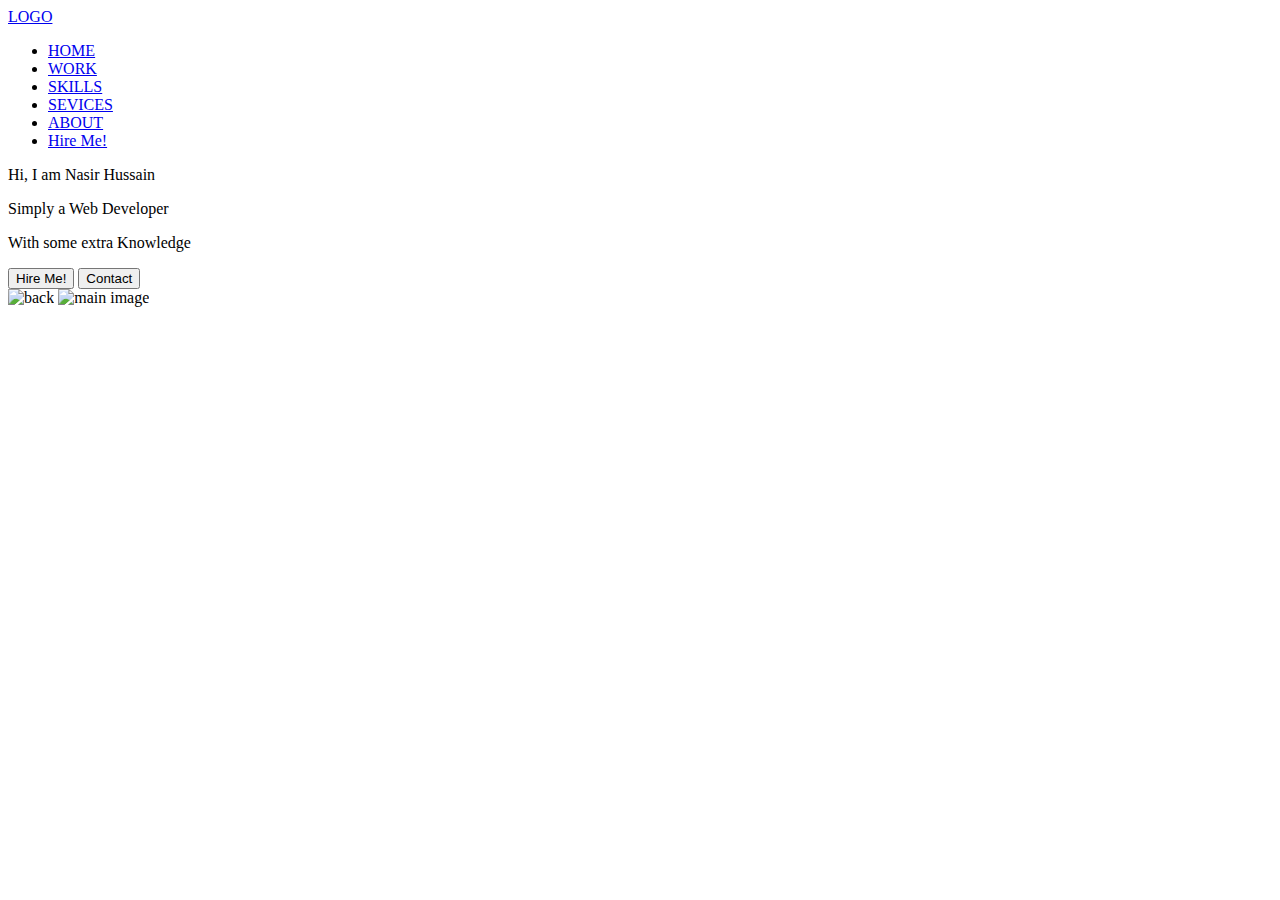
==== index.html @ a5c3bf32 "Add files via upload" ====
<!DOCTYPE html>
<html lang="en">
<head>
    <meta charset="UTF-8">
    <meta name="viewport" content="width=device-width, initial-scale=1.0">
    <title>Resume</title>
    <link rel="stylesheet" href="styles.css">
</head>
<body>

    <div class="header">
        <div class="logo"><a href="#">LOGO</a></div>
        <div class="navbar">
            <ul>
                <li><a href="#">HOME</a></li>
                <li><a href="#">WORK</a></li>
                <li><a href="#">SKILLS</a></li>
                <li><a href="#">SEVICES</a></li>
                <li><a href="#">ABOUT</a></li>
                <li><a href="#" class="hire">Hire Me!</a></li>
            </ul>
        </div>
        
    </div>
    

    <div class="hero">
        
        <div class="write">
            <span class="text1" id="text1">Hi, I am Nasir Hussain</span>
            <p class="text1" id="text2">Simply a Web Developer</p>
            <p class="text1" id="text3">With some extra Knowledge</p>
            <button class="hireme">Hire Me!</button>
            <button class="contact">Contact</button>
        
        </div>
            
        <img src="img/blob-design-shape-with-transparent-background-png.webp" alt="back" class="back">
        <img src="img/1.png" alt="main image" class="mainimg">
        
    </div>
</body>
</html>
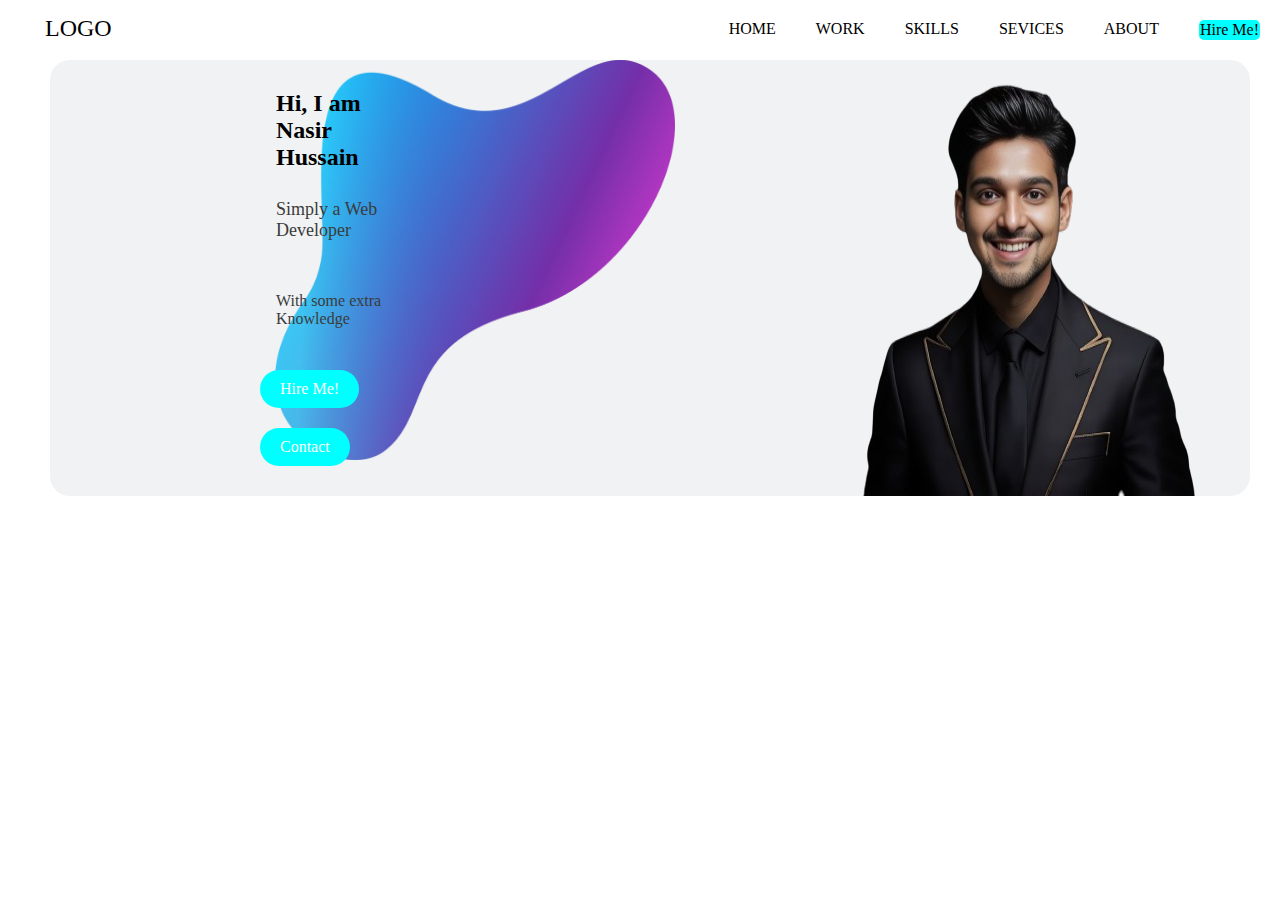
==== commit 8115397b: "Update index.html" ====
--- a/index.html
+++ b/index.html
@@ -35,9 +35,9 @@
         
         </div>
             
-        <img src="img/blob-design-shape-with-transparent-background-png.webp" alt="back" class="back">
-        <img src="img/1.png" alt="main image" class="mainimg">
+        <img src="blob-design-shape-with-transparent-background-png.webp" alt="back" class="back">
+        <img src="1.png" alt="main image" class="mainimg">
         
     </div>
 </body>
-</html>+</html>
--- a/styles.css
+++ b/styles.css
@@ -0,0 +1,157 @@
+
+
+* {
+    margin: 0;
+    padding: 0;
+    box-sizing: border-box;
+    font-family: Georgia, 'Times New Roman', Times, serif;
+    text-decoration: none;
+}
+
+/* Header */
+.header {
+    display: flex;
+    justify-content: space-between;
+    color: #fff;
+}
+
+/* Logo */
+.logo {
+    margin-top: 15px;
+}
+
+.logo a {
+    color: #000;
+    font-size: 24px;
+    margin: 15px;
+    padding: 30px;
+}
+
+/* Navbar */
+.navbar {
+    display: flex;
+    justify-content: space-around;
+}
+
+.navbar ul {
+    display: flex;
+    list-style: none;
+}
+
+.navbar ul li {
+    padding: 20px;
+}
+
+.navbar ul li a {
+    color: #000;
+}
+
+/* Hire Button */
+.hire {
+    display: inline-block;
+    background-color: aqua;
+    border-radius: 5px;
+    padding: 1px;
+}
+
+/* Hero Section */
+.hero {
+    
+    margin-left: 50px;
+    display: flex;
+    position: relative;
+    gap: 5px;
+    background-color: rgb(241, 242, 243);
+    border-radius: 20px;
+    width: 1200px;
+    justify-content: space-between;
+}
+
+/* Write Section */
+.write {
+    padding: 20px;
+}
+
+.write .text1 {
+    color: #000000;
+    /* background-color: aqua;
+    border: 1px solid rgb(0, 253, 232); */
+    padding: 18px 16px;
+    position: relative;
+    left:180px;
+    
+    margin: 10px;
+    width: 160px;
+    height: 80px;
+    display: flex;
+    flex-direction: column;
+    align-items: center;
+    justify-content: center;
+    border-radius: 45px;
+    gap: 10px;
+    transition: transform 0.5s ease-in-out;
+}
+
+.write .text1:hover {
+    transform: scale(1.2);
+}
+
+#text1 {
+    font-size: 24px;
+    font-weight: bold;
+    display: flex;
+    align-items: center;
+}
+
+#text2 {
+    font-size: 18px;
+    color: #3b3b3b;
+}
+
+#text3 {
+    font-size: 16px;
+    color: #3b3b3b;
+}
+
+.write button {
+    position: relative;
+    left: 180px;
+    background-color: aqua;
+    border: none;
+    color: white;
+    padding: 10px 20px;
+    font-size: 16px;
+    margin: 10px;
+    border-radius: 25px;
+    transition: transform 0.5s ease-in-out, color 0.5s ease-in-out;
+}
+
+.write button:hover {
+    color: rgb(255, 126, 126);
+    transform: scale(1.2);
+    background-color: rgb(0, 253, 232);
+}
+.hero img{
+    /* position: relative; */
+}
+.hero img .mainimg{
+    margin: 500px;
+    padding-left: 500px;
+    transition: transform 1s ease-in-out;
+    transform: scale(1);
+}
+.hero img:hover{
+    
+    translate: -20px ;
+    transform: scale(1.1);
+    
+    transition: translate,transform 1.2s,0.5s ease-in-out;
+
+}
+
+.hero .back{
+    width: 400px;
+    height:400px;
+    left : 45%;
+}
+
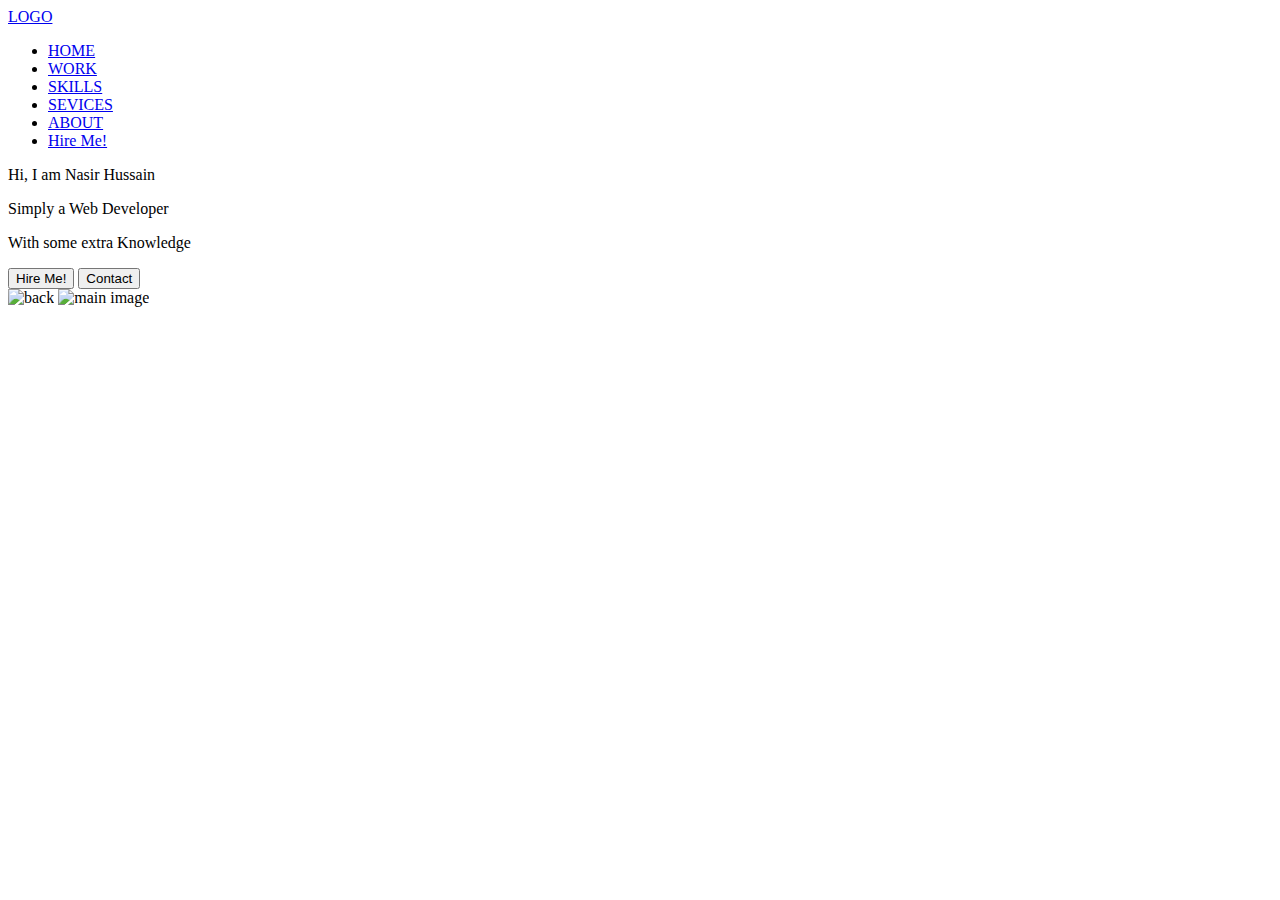
==== commit 054af40c: "Add files via upload" ====
--- a/index.html
+++ b/index.html
@@ -40,4 +40,4 @@
         
     </div>
 </body>
-</html>
+</html>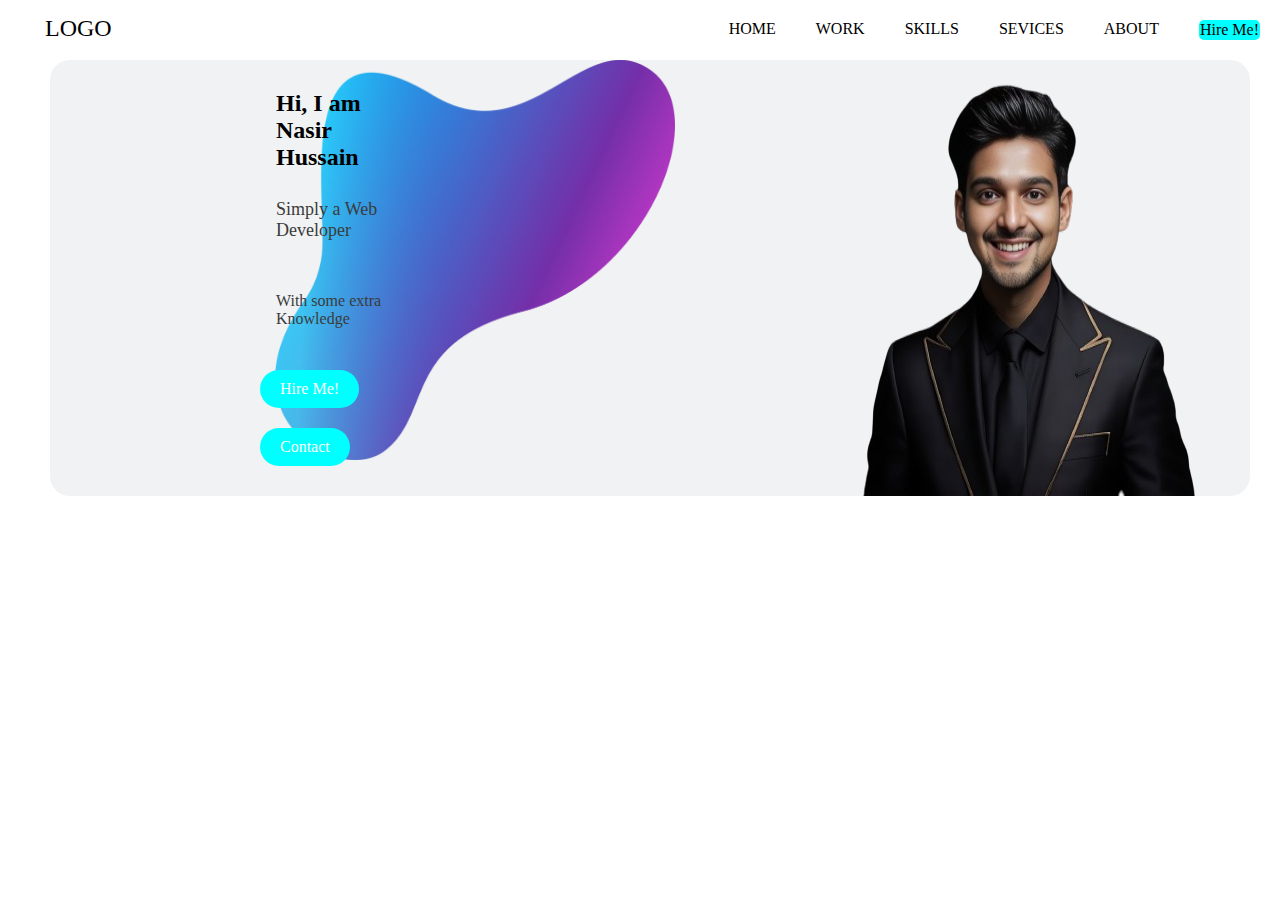
==== commit 7a34ad27: "Update index.html" ====
--- a/index.html
+++ b/index.html
@@ -4,7 +4,7 @@
     <meta charset="UTF-8">
     <meta name="viewport" content="width=device-width, initial-scale=1.0">
     <title>Resume</title>
-    <link rel="stylesheet" href="styles.css">
+    <link rel="stylesheet" href="nasir's resume/styles.css">
 </head>
 <body>
 
@@ -35,9 +35,9 @@
         
         </div>
             
-        <img src="blob-design-shape-with-transparent-background-png.webp" alt="back" class="back">
-        <img src="1.png" alt="main image" class="mainimg">
+        <img src="nasir's resume/blob-design-shape-with-transparent-background-png.webp" alt="back" class="back">
+        <img src="nasir's resume/1.png" alt="main image" class="mainimg">
         
     </div>
 </body>
-</html>+</html>
